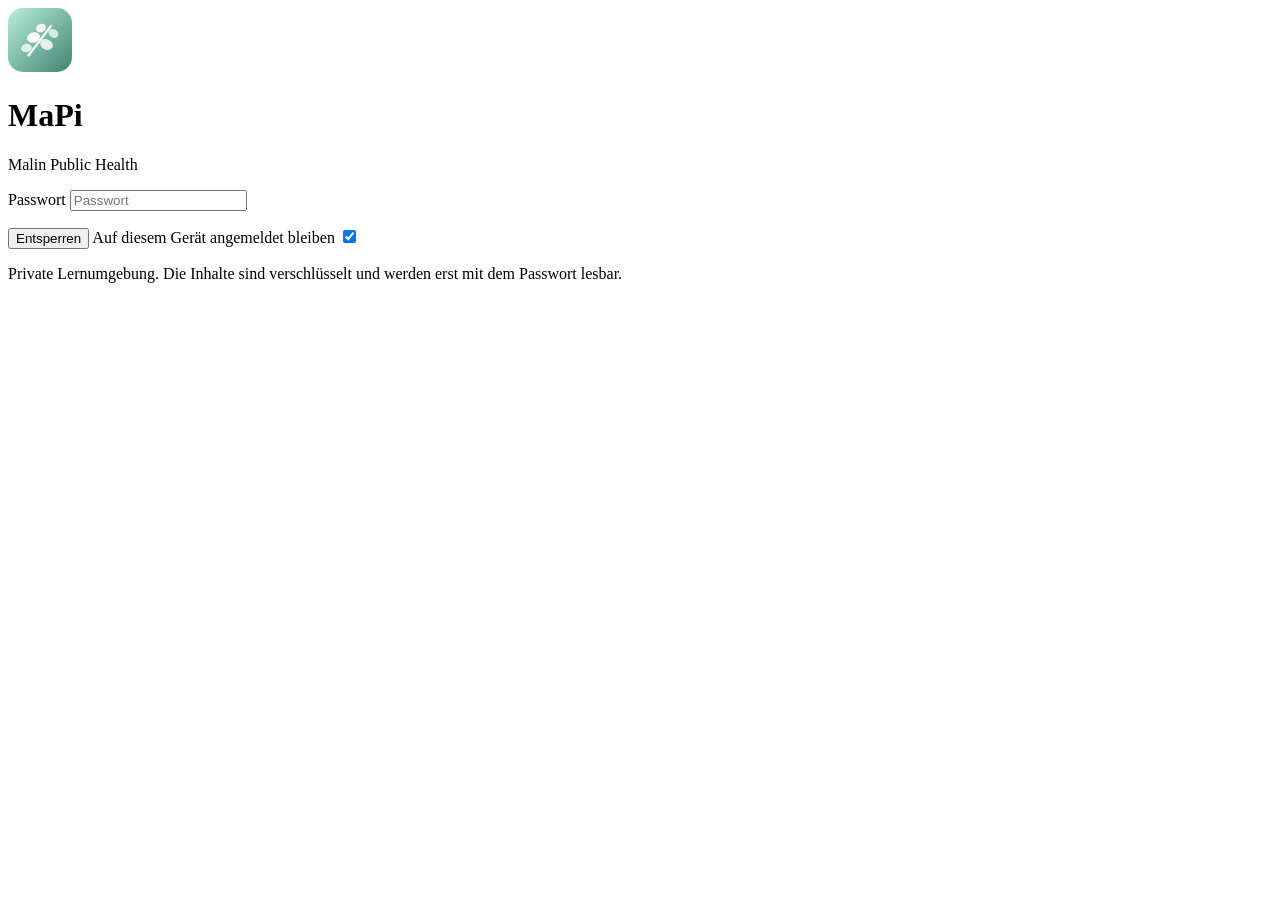
==== src/shell.html @ 008f98d0 "MaPi: Lernkarten-App für Public Health Einzelne HTML-Seite für GitHub Pages mit Startseite, Themen-Z" ====
<!doctype html>
<html lang="de">
<head>
<meta charset="utf-8">
<meta name="viewport" content="width=device-width, initial-scale=1, viewport-fit=cover">
<meta name="robots" content="noindex, nofollow, noarchive, nosnippet">
<meta name="referrer" content="no-referrer">
<meta name="theme-color" content="#F2F7F4" media="(prefers-color-scheme: light)">
<meta name="theme-color" content="#0D1412" media="(prefers-color-scheme: dark)">
<meta name="apple-mobile-web-app-capable" content="yes">
<meta name="mobile-web-app-capable" content="yes">
<meta name="apple-mobile-web-app-status-bar-style" content="default">
<meta name="apple-mobile-web-app-title" content="MaPi">
<title>MaPi</title>
<link rel="icon" type="image/svg+xml" href="icon.svg">
<link rel="apple-touch-icon" href="icon-180.png">
<link rel="manifest" href="manifest.webmanifest">
<style>
/*__CSS__*/
</style>
</head>
<body>
<div class="aura" aria-hidden="true"><i></i><i></i><i></i></div>

<main id="gate" class="gate">
  <form id="gate-form" class="gate-card" autocomplete="off" novalidate>
    <div class="gate-logo" aria-hidden="true">
      <svg viewBox="0 0 64 64" width="64" height="64"><defs><linearGradient id="lg" x1="0" y1="0" x2="1" y2="1"><stop offset="0" stop-color="#B9EEDB"/><stop offset="1" stop-color="#3F8571"/></linearGradient></defs><rect width="64" height="64" rx="15" fill="url(#lg)"/><g fill="#fff"><path d="M20.5 47.5 43 18" stroke="#fff" stroke-width="2.2" stroke-linecap="round" fill="none"/><ellipse cx="25.5" cy="29.5" rx="6.6" ry="5.2" transform="rotate(-18 25.5 29.5)" opacity=".95"/><ellipse cx="38.5" cy="36.5" rx="6.6" ry="5.2" transform="rotate(28 38.5 36.5)" opacity=".8"/><ellipse cx="33" cy="20" rx="5.2" ry="4.1" transform="rotate(-24 33 20)" opacity=".85"/><ellipse cx="45.5" cy="25.5" rx="5.2" ry="4.1" transform="rotate(34 45.5 25.5)" opacity=".7"/><ellipse cx="18.5" cy="40" rx="5.4" ry="4.2" transform="rotate(-10 18.5 40)" opacity=".75"/></g></svg>
    </div>
    <h1 class="gate-title">MaPi</h1>
    <p class="gate-sub">Malin Public Health</p>
    <label class="field gate-field" for="gate-pw">
      <span class="sr">Passwort</span>
      <input id="gate-pw" type="password" placeholder="Passwort" autocomplete="current-password" autocapitalize="off" autocorrect="off" spellcheck="false" required>
    </label>
    <p id="gate-msg" class="gate-msg" role="alert" aria-live="polite"></p>
    <button id="gate-btn" class="btn primary block" type="submit"><span class="btn-label">Entsperren</span><span class="spinner" aria-hidden="true"></span></button>
    <label class="switch-row" for="gate-keep">
      <span>Auf diesem Gerät angemeldet bleiben</span>
      <input id="gate-keep" type="checkbox" class="switch" checked>
    </label>
    <p class="gate-foot">Private Lernumgebung. Die Inhalte sind verschlüsselt und werden erst mit dem Passwort lesbar.</p>
  </form>
</main>

<div id="app" hidden></div>
<div id="toast" class="toast" role="status" aria-live="polite"></div>

<script id="vault" type="application/json">__VAULT__</script>
<script>
/*__JS__*/
</script>
</body>
</html>
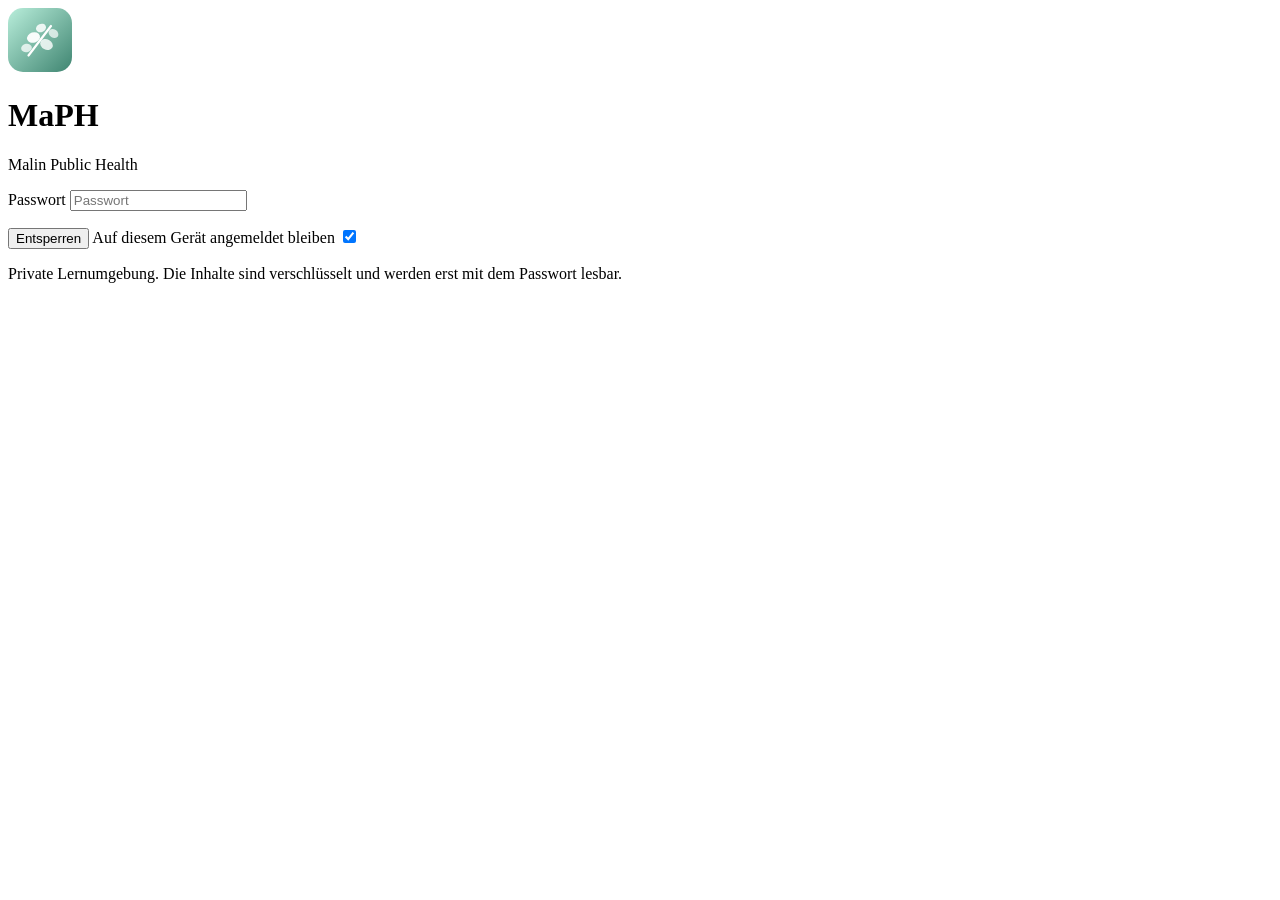
==== commit 301afaca: "App in MaPH umbenannt Co-Authored-By: Claude Fable 5.2 <noreply@anthropic.com> Claude-Session: https" ====
--- a/src/shell.html
+++ b/src/shell.html
@@ -10,8 +10,8 @@
 <meta name="apple-mobile-web-app-capable" content="yes">
 <meta name="mobile-web-app-capable" content="yes">
 <meta name="apple-mobile-web-app-status-bar-style" content="default">
-<meta name="apple-mobile-web-app-title" content="MaPi">
-<title>MaPi</title>
+<meta name="apple-mobile-web-app-title" content="MaPH">
+<title>MaPH</title>
 <link rel="icon" type="image/svg+xml" href="icon.svg">
 <link rel="apple-touch-icon" href="icon-180.png">
 <link rel="manifest" href="manifest.webmanifest">
@@ -27,7 +27,7 @@
     <div class="gate-logo" aria-hidden="true">
       <svg viewBox="0 0 64 64" width="64" height="64"><defs><linearGradient id="lg" x1="0" y1="0" x2="1" y2="1"><stop offset="0" stop-color="#B9EEDB"/><stop offset="1" stop-color="#3F8571"/></linearGradient></defs><rect width="64" height="64" rx="15" fill="url(#lg)"/><g fill="#fff"><path d="M20.5 47.5 43 18" stroke="#fff" stroke-width="2.2" stroke-linecap="round" fill="none"/><ellipse cx="25.5" cy="29.5" rx="6.6" ry="5.2" transform="rotate(-18 25.5 29.5)" opacity=".95"/><ellipse cx="38.5" cy="36.5" rx="6.6" ry="5.2" transform="rotate(28 38.5 36.5)" opacity=".8"/><ellipse cx="33" cy="20" rx="5.2" ry="4.1" transform="rotate(-24 33 20)" opacity=".85"/><ellipse cx="45.5" cy="25.5" rx="5.2" ry="4.1" transform="rotate(34 45.5 25.5)" opacity=".7"/><ellipse cx="18.5" cy="40" rx="5.4" ry="4.2" transform="rotate(-10 18.5 40)" opacity=".75"/></g></svg>
     </div>
-    <h1 class="gate-title">MaPi</h1>
+    <h1 class="gate-title">MaPH</h1>
     <p class="gate-sub">Malin Public Health</p>
     <label class="field gate-field" for="gate-pw">
       <span class="sr">Passwort</span>
